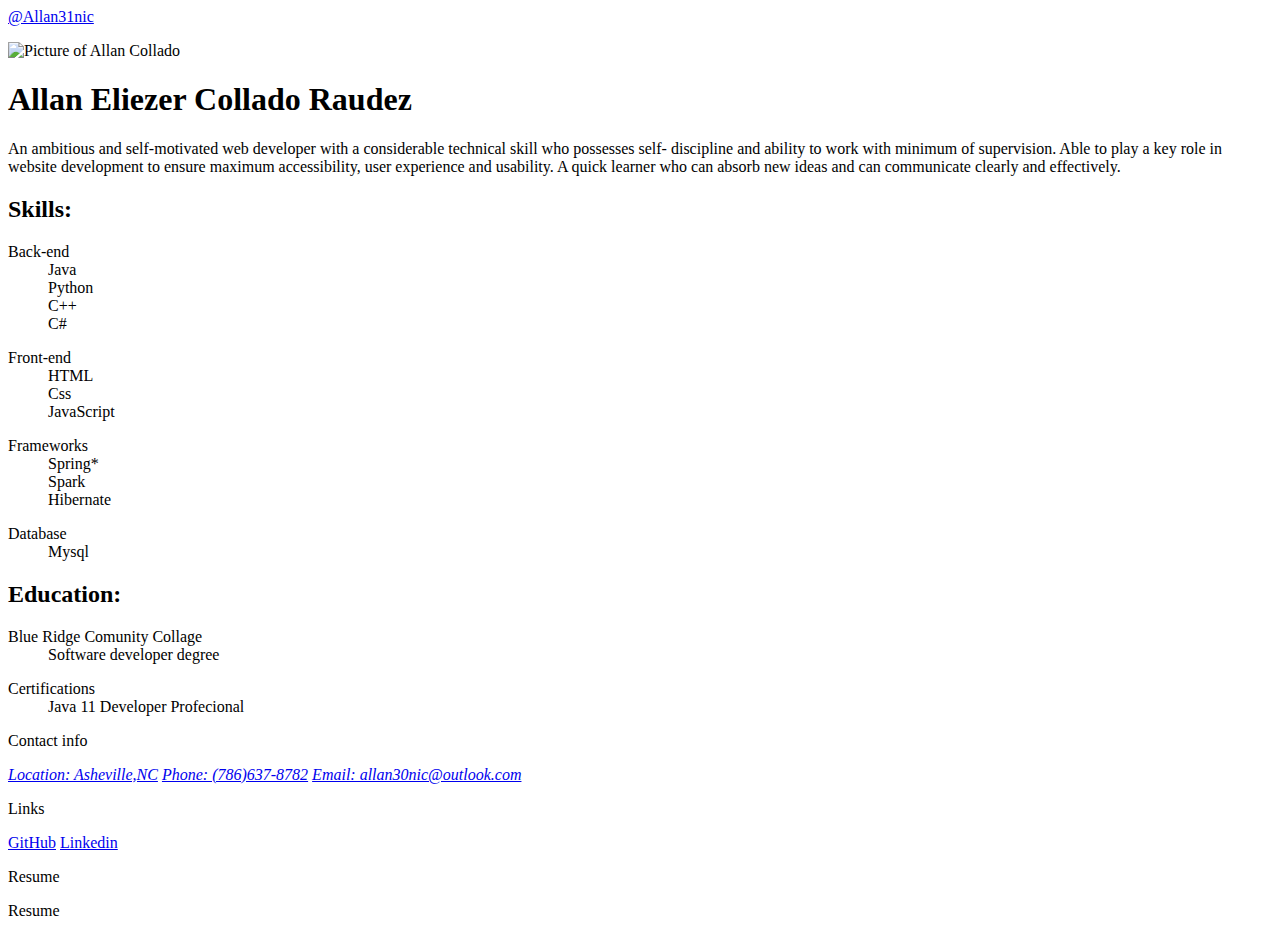
==== src/main/resources/templates/index.html @ 40822a36 "updated" ====
<html lang="en">
<head>
    <meta charset="UTF-8" />
    <meta http-equiv="X-UA-Compatible" content="IE=edge" />
    <meta name="viewport" content="width=device-width, initial-scale=1.0" />
    <title>Document</title>
    <link rel="stylesheet" href="/css/basic.css" />
  </head>
  <body>
   <div class="body-container">
       <div id="main">
           <section class="header-container __container-color">
               <article class="header-article">
                   <p class="username"><a href="/img/allan.jpg">@Allan31nic</a></p>
                   <img
                           class="allan-picture"
                           th:src="@{/img/allan.jpeg}"
                           alt="Picture of Allan Collado"
                   />
                   <h1 class="name">Allan Eliezer Collado Raudez</h1>
               </article>
               <p class="about">
                   An ambitious and self-motivated web developer with a considerable
                   technical skill who possesses self- discipline and ability to work with
                   minimum of supervision. Able to play a key role in website development
                   to ensure maximum accessibility, user experience and usability. A quick
                   learner who can absorb new ideas and can communicate clearly and
                   effectively.
               </p>
           </section>

           <div class="card">
               <section class="skills">
                   <h2>Skills:</h2>
                   <article class="skills-article">
                       <dl>
                           <dt>Back-end</dt>
                           <dd>Java</dd>
                           <dd>Python</dd>
                           <dd>C++</dd>
                           <dd>C#</dd>
                       </dl>
                       <dl>
                           <dt>Front-end</dt>
                           <dd>HTML</dd>
                           <dd>Css</dd>
                           <dd>JavaScript</dd>
                       </dl>
                       <dl>
                           <dt>Frameworks</dt>
                           <dd>Spring*</dd>
                           <dd>Spark</dd>
                           <dd>Hibernate</dd>
                       </dl>
                       <dl>
                           <dt>Database</dt>
                           <dd>Mysql</dd>
                       </dl>
                   </article>
               </section>
               <section class="edu">
                   <h2>Education:</h2>
                   <div class="education">
                       <dl>
                           <dt>Blue Ridge Comunity Collage</dt>
                           <dd>Software developer degree</dd>
                       </dl>
                       <dl>
                           <dt>Certifications</dt>
                           <dd>Java 11 Developer Profecional</dd>
                       </dl>
                   </div>
               </section>
           </div>
       </div>
   </div>
    <footer id="footer">
      <div class="contact-info">
        <p class="footer-titles">Contact info</p>
        <address class="info-content">
          <a
            href="https://www.google.com/maps/place/Asheville,+NC/@35.538851,-82.7054901,11z/data=!3m1!4b1!4m5!3m4!1s0x88598ca93c0f6f09:0x94ef31c106343a5d!8m2!3d35.5950581!4d-82.5514869"
            class="place" target="_blank"
            >Location: Asheville,NC</a
          >

          <a href="tel:+17866378782">Phone: (786)637-8782</a>

          <a href="mailto:allan30nic@outlook.com"
            >Email: allan30nic@outlook.com
          </a>
        </address>
      </div>
      <div class="links">
        <p class="footer-titles">Links</p>
        <a href="https://github.com/allan31nic" target="_blank">GitHub</a>
        <a href="https://www.linkedin.com/in/allan31nic" target="_blank">Linkedin</a>
      </div>
      <div class="resume">
        <p class="footer-titles">Resume</p>
        <a th:href="@{/resume}">Resume</a>
      </div>
    </footer>
  </body>
</html>
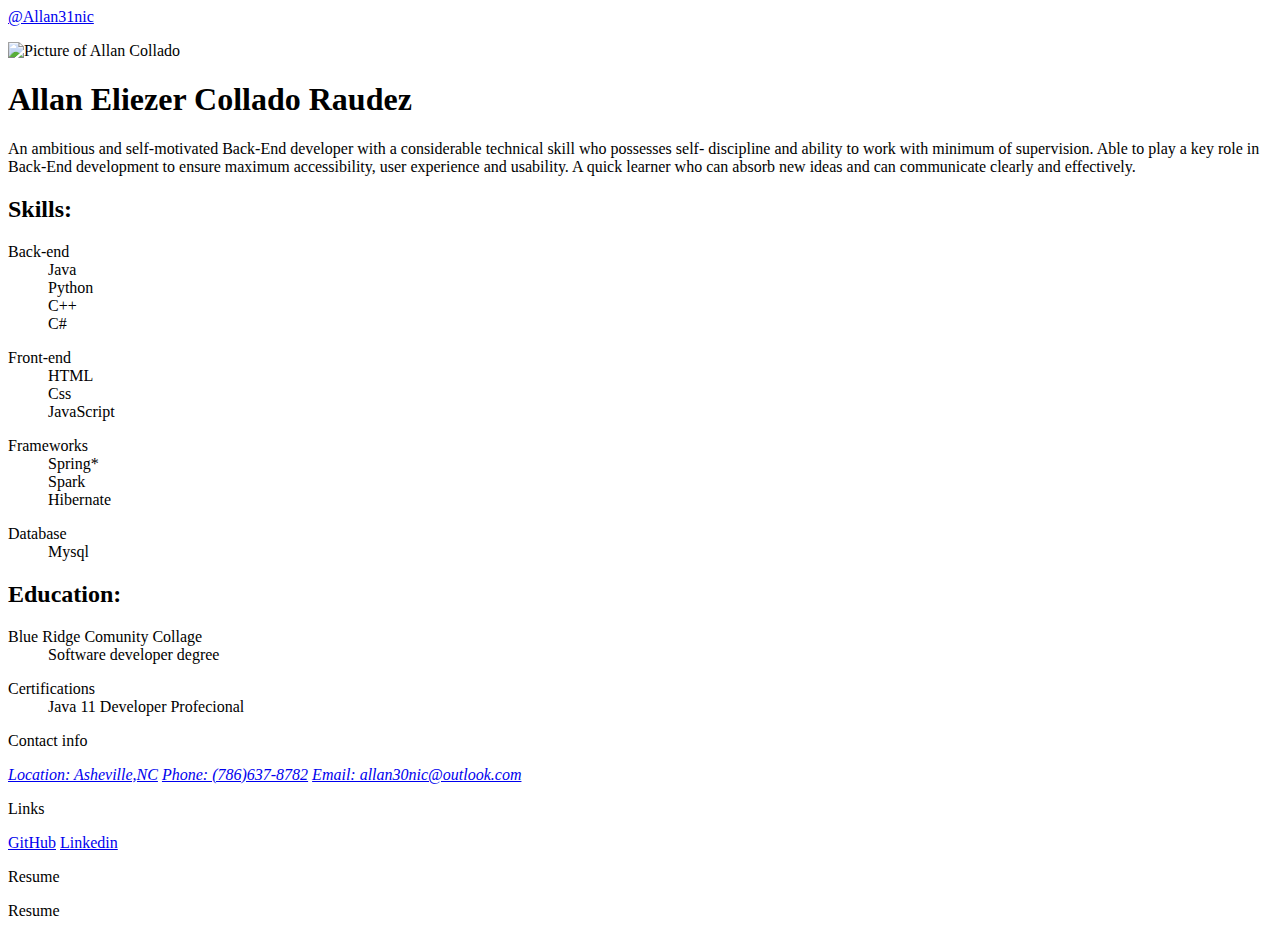
==== commit f1e4dc19: "updated index-info" ====
--- a/src/main/resources/templates/index.html
+++ b/src/main/resources/templates/index.html
@@ -20,9 +20,9 @@
                    <h1 class="name">Allan Eliezer Collado Raudez</h1>
                </article>
                <p class="about">
-                   An ambitious and self-motivated web developer with a considerable
+                   An ambitious and self-motivated Back-End developer with a considerable
                    technical skill who possesses self- discipline and ability to work with
-                   minimum of supervision. Able to play a key role in website development
+                   minimum of supervision. Able to play a key role in Back-End development
                    to ensure maximum accessibility, user experience and usability. A quick
                    learner who can absorb new ideas and can communicate clearly and
                    effectively.
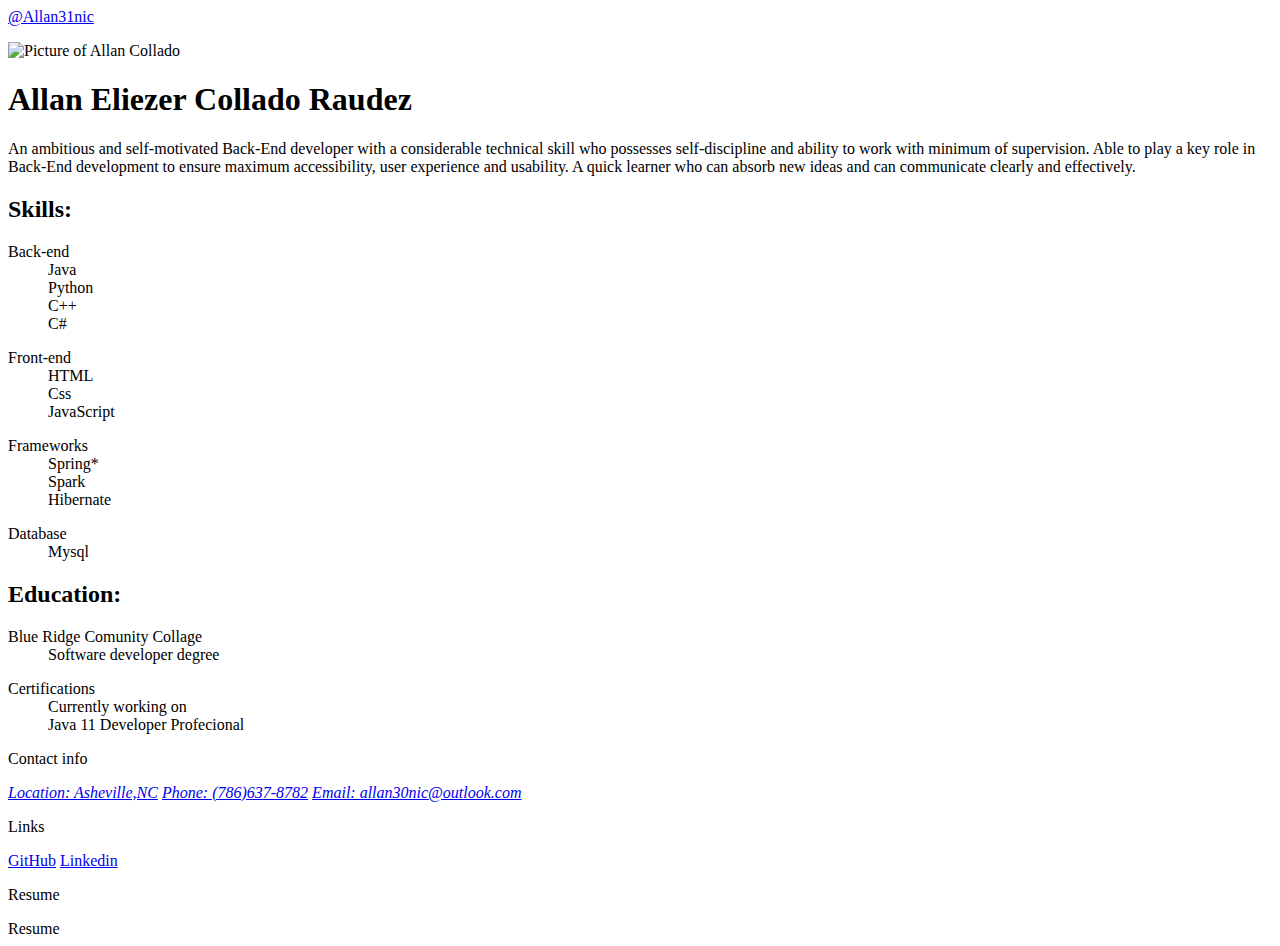
==== commit 32e2b529: "updated picture link, menue bar" ====
--- a/src/main/resources/templates/index.html
+++ b/src/main/resources/templates/index.html
@@ -11,7 +11,7 @@
        <div id="main">
            <section class="header-container __container-color">
                <article class="header-article">
-                   <p class="username"><a href="/img/allan.jpg">@Allan31nic</a></p>
+                   <p class="username"><a href="/img/allan.jpeg">@Allan31nic</a></p>
                    <img
                            class="allan-picture"
                            th:src="@{/img/allan.jpeg}"
@@ -21,7 +21,7 @@
                </article>
                <p class="about">
                    An ambitious and self-motivated Back-End developer with a considerable
-                   technical skill who possesses self- discipline and ability to work with
+                   technical skill who possesses self-discipline and ability to work with
                    minimum of supervision. Able to play a key role in Back-End development
                    to ensure maximum accessibility, user experience and usability. A quick
                    learner who can absorb new ideas and can communicate clearly and
@@ -67,7 +67,7 @@
                        </dl>
                        <dl>
                            <dt>Certifications</dt>
-                           <dd>Java 11 Developer Profecional</dd>
+                           <dd><span>Currently working on</span></br>Java 11 Developer Profecional</dd>
                        </dl>
                    </div>
                </section>
